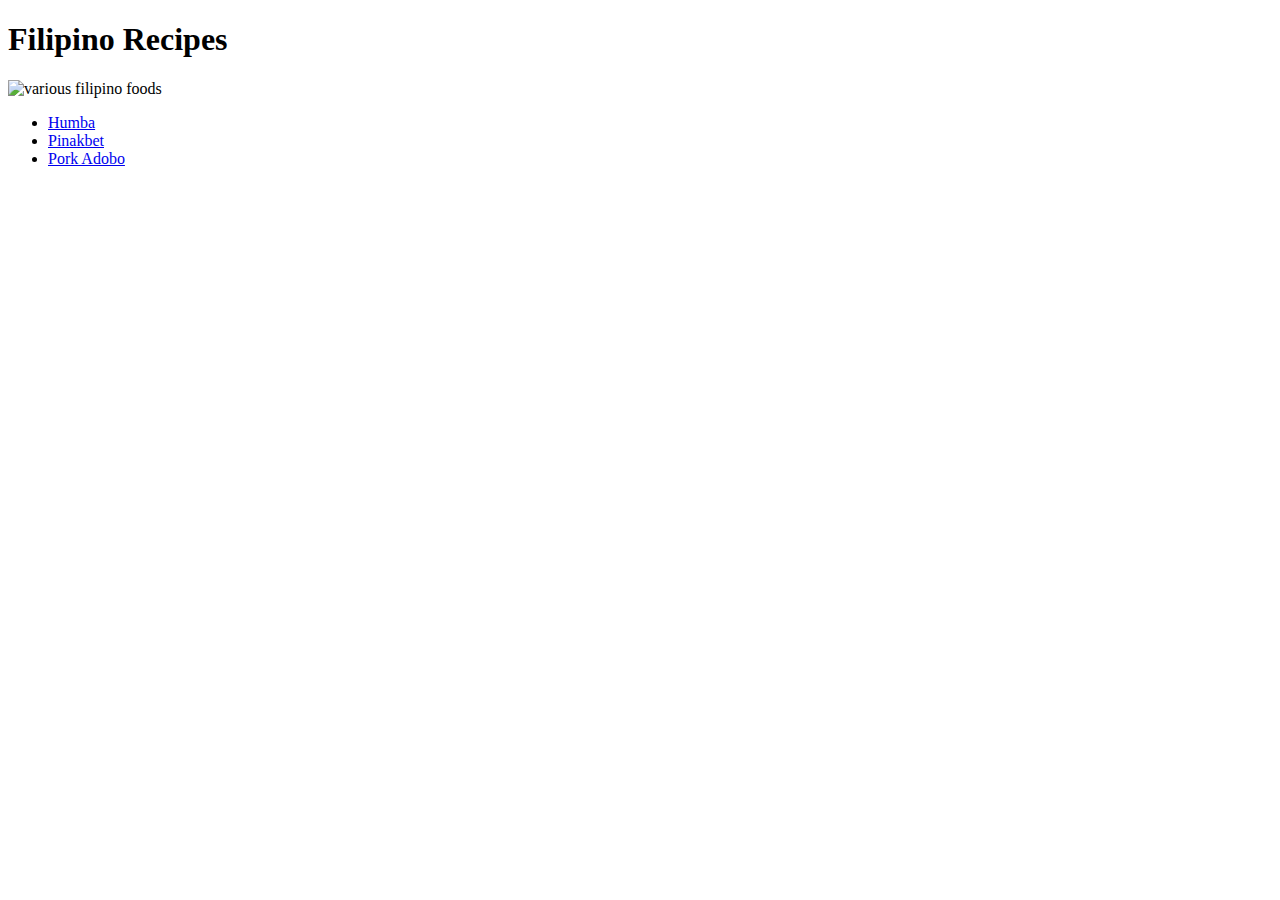
==== index.html @ bd083149 "Followed through the assignment given on the Odin Recipes Project." ====
<!DOCTYPE html>
<html lang="eng">
    <meta charset="utf-8">
    <meta name="viewport" content="width=device-width, initial-scale=1.0">
    <title>Filipino Recipes</title>
    <link rel="stylesheet" href="../filipino-recipes/css/style.css">


<body>
    <h1>Filipino Recipes</h1>

    <img src="../filipino-recipes/img/ph-cuisine.jpg" alt="various filipino foods" width="300">
    <ul>
         <li><a href="recipes/humba.html" target="_blank">Humba</a></li>
         <li><a href="recipes/pinakbet.html" target="_blank">Pinakbet</a></li>
         <li><a href="recipes/porkadobo.html" target="_blank">Pork Adobo</a></li>
    
        </ul>






</body>
</html>
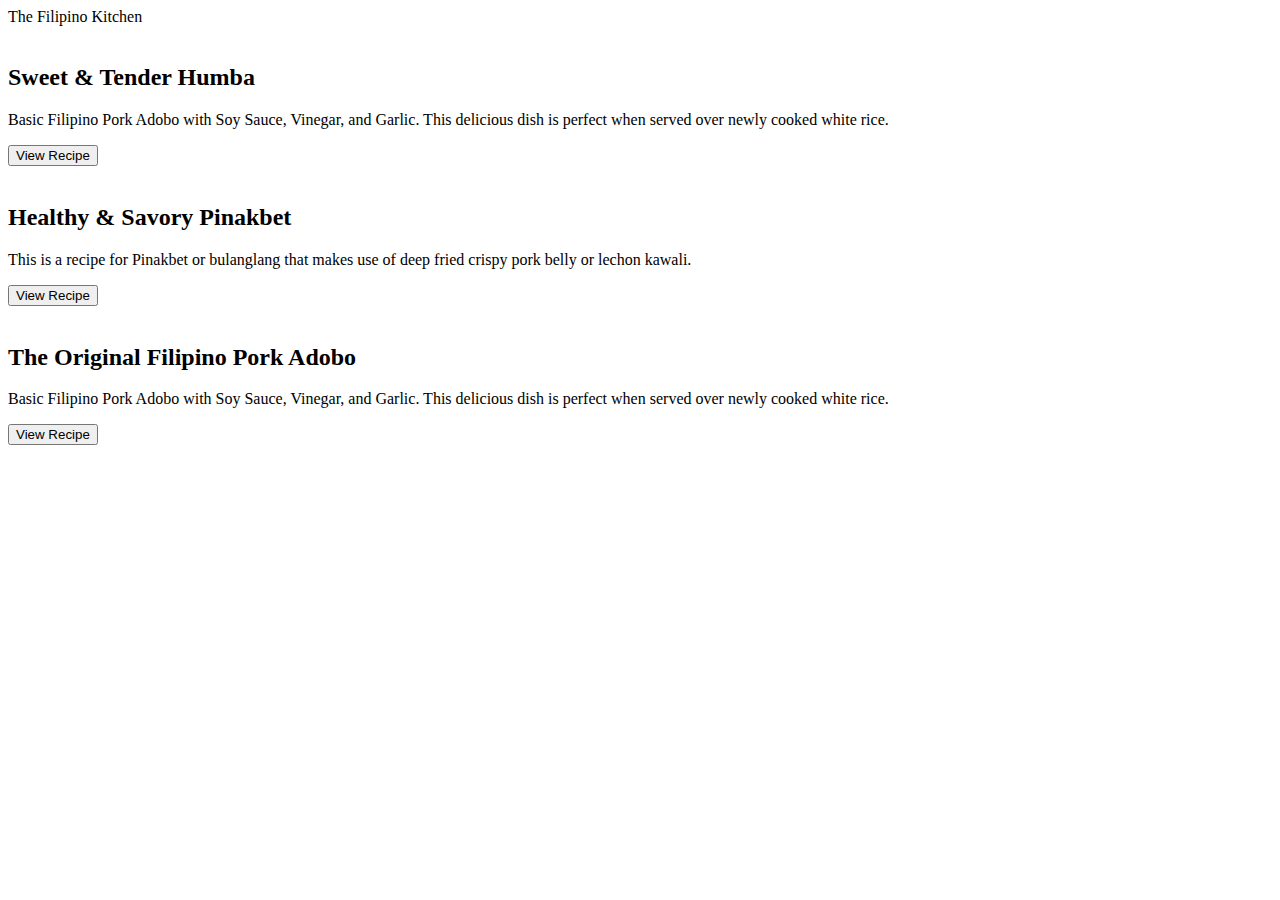
==== commit cbf8b2f6: "Created card grid for the recipes and stylized." ====
--- a/index.html
+++ b/index.html
@@ -4,23 +4,40 @@
     <meta name="viewport" content="width=device-width, initial-scale=1.0">
     <title>Filipino Recipes</title>
     <link rel="stylesheet" href="../filipino-recipes/css/style.css">
-
+    
 
 <body>
-    <h1>Filipino Recipes</h1>
+    
+<div class="header">The Filipino Kitchen</div>
 
-    <img src="../filipino-recipes/img/ph-cuisine.jpg" alt="various filipino foods" width="300">
-    <ul>
-         <li><a href="recipes/humba.html" target="_blank">Humba</a></li>
-         <li><a href="recipes/pinakbet.html" target="_blank">Pinakbet</a></li>
-         <li><a href="recipes/porkadobo.html" target="_blank">Pork Adobo</a></li>
-    
-        </ul>
+<div class="grid">
+   <div class="card">
+        <div class="card__body">
+            <img src="../filipino-recipes/img/humba.jpg" alt="" class="card__image">
+            <h2 class="card__title">Sweet & Tender Humba</h2>
+            <p class="card__description">Basic Filipino Pork Adobo with Soy Sauce, Vinegar, and Garlic. This delicious dish is perfect when served over newly cooked white rice.</p>        
+        </div>
+        <button onclick="window.location.href='file:///home/charlesweb/repos/filipino-recipes/recipes/humba.html';" class="card__btn">View Recipe</button>
+   </div> 
 
+   <div class="card">
+        <div class="card__body">
+            <img src="../filipino-recipes/img/pinakbet.jpg" alt="" class="card__image">
+            <h2 class="card__title">Healthy & Savory Pinakbet</h2>
+            <p class="card__description">This is a recipe for Pinakbet or bulanglang that makes use of deep fried crispy pork belly or lechon kawali.</p>        
+        </div>
+        <button onclick="window.location.href='file:///home/charlesweb/repos/filipino-recipes/recipes/pinakbet.html';" class="card__btn">View Recipe</button>
+   </div> 
 
+   <div class="card">
+        <div class="card__body">
+            <img src="../filipino-recipes/img/adobo.jpg" alt="" class="card__image">
+            <h2 class="card__title">The Original Filipino Pork Adobo</h2>
+            <p class="card__description">Basic Filipino Pork Adobo with Soy Sauce, Vinegar, and Garlic. This delicious dish is perfect when served over newly cooked white rice.</p>        
+        </div>
+    <button onclick="window.location.href='file:///home/charlesweb/repos/filipino-recipes/recipes/porkadobo.html';" class="card__btn">View Recipe</button>
+   </div> 
 
-
-
-
+</div>
 </body>
 </html>